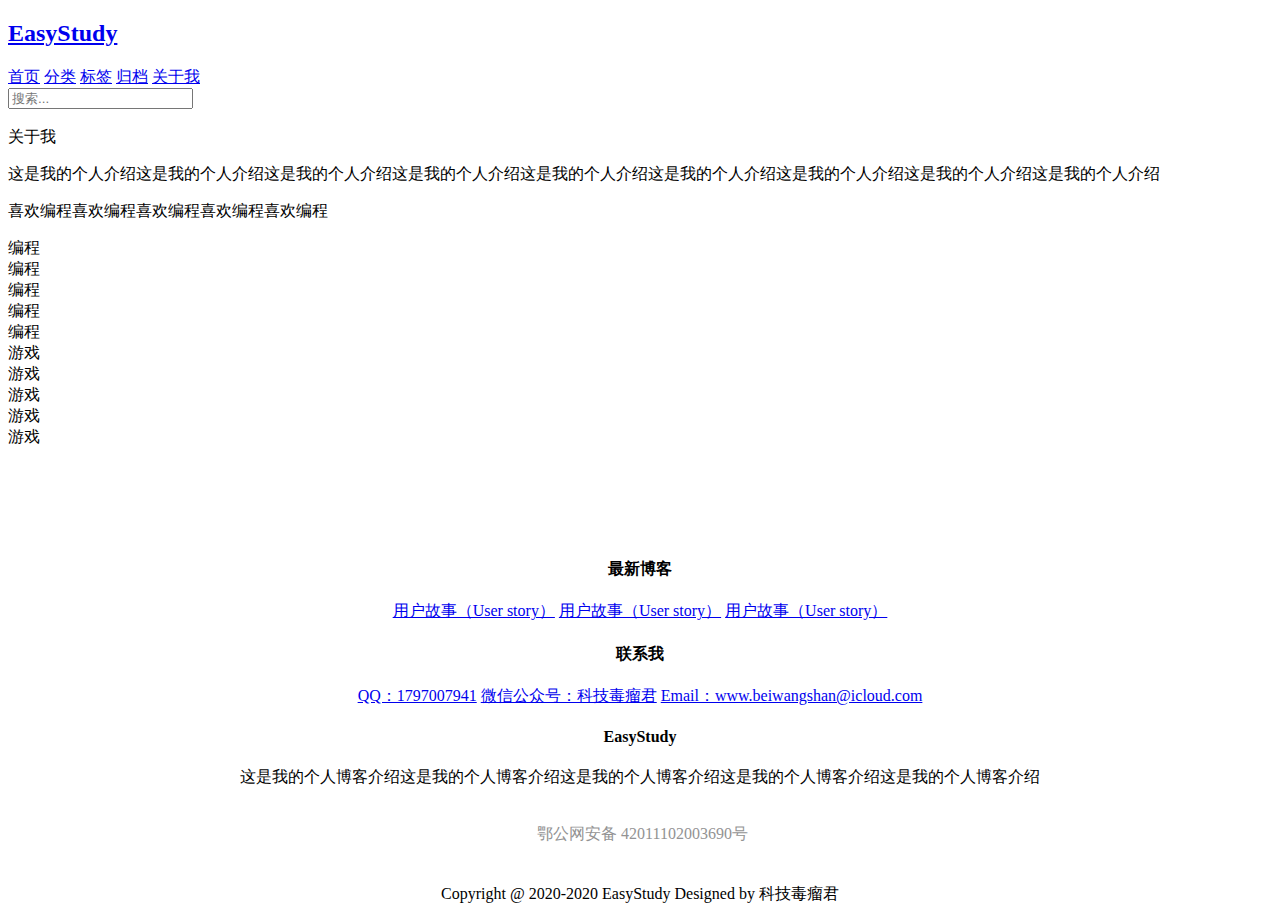
==== src/main/resources/templates/html/aboutMe.html @ 36d95558 "complete all web page, next step is to change them to templates" ====
<!DOCTYPE html>
<html>
	<head>
		<meta charset="utf-8">
		<!--设置移动端的自由缩放 -->
		<meta name="viewport" content="width=devicce-width,initial-scale=1.0" />
		<title>bolg关于我</title>
		<link rel="stylesheet" href="https://cdn.jsdelivr.net/semantic-ui/2.2.4/semantic.min.css" />
		<link rel="stylesheet" href="css/me.css" />
	</head>
	<body>
		<!--导航 -->
		<nav class="ui inverted attached segment m-padded-tb-mini m-shadow-small">
			<div class="ui container">
				<div class="ui inverted secondary stackable menu">
					<a href="index.html">
						<h2 class="ui teal header item">EasyStudy</h2>
					</a>
					<a href="/" class=" m-item item m-mobile-hide"><i class="home icon"></i>首页</a>
					<a href="/types" class="m-item item m-mobile-hide"><i class="idea icon"></i>分类</a>
					<a href="/tags" class="m-item item m-mobile-hide"><i class="tags icon"></i>标签</a>
					<a href="/archives" class="m-item item m-mobile-hide"><i class="clone icon"></i>归档</a>
					<a href="/aboutMe" class="active m-item item m-mobile-hide"><i class="info icon"></i>关于我</a>
					<div class="right m-item item m-mobile-hide">
						<div class="ui icon inverted transparent input">
							<input type="text" placeholder="搜索...">
							<i class="search link icon"></i>
						</div>
					</div>
				</div>
			</div>
			<a href="#" class="ui menu toggle black icon button m-right-top m-mobile-show">
				<i class="sidebar icon"></i>
			</a>
		</nav>

		<!-- 中间内容-->
		<div class="m-container m-padded-tb-big">
			<div class="ui container">
				<div class="ui stackable grid">
					<div class="eleven wide column">
						<div class="ui segment">
							<img src="https://i.picsum.photos/id/1005/800/600.jpg" alt="" class="ui rounded image">
						</div>
					</div>
					<div class="five wide column">
						<div class="ui top attached segment">
							<div class="ui header">关于我</div>
						</div>
						<div class="ui attached segment">
							<p class="m-text ">这是我的个人介绍这是我的个人介绍这是我的个人介绍这是我的个人介绍这是我的个人介绍这是我的个人介绍这是我的个人介绍这是我的个人介绍这是我的个人介绍</p>
							<p class="m-text ">喜欢编程喜欢编程喜欢编程喜欢编程喜欢编程</p>
						</div>
						<div class="ui attached segment">
							<div class="ui basic orange left pointing label m-margin-tb-tiny">编程</div>
							<div class="ui basic orange left pointing label m-margin-tb-tiny">编程</div>
							<div class="ui basic orange left pointing label m-margin-tb-tiny">编程</div>
							<div class="ui basic orange left pointing label m-margin-tb-tiny">编程</div>
							<div class="ui basic orange left pointing label m-margin-tb-tiny">编程</div>
						</div>
						<div class="ui attached segment">
							<div class="ui basic teal  label m-margin-tb-tiny">游戏</div>
							<div class="ui basic teal  label m-margin-tb-tiny">游戏</div>
							<div class="ui basic teal  label m-margin-tb-tiny">游戏</div>
							<div class="ui basic teal  label m-margin-tb-tiny">游戏</div>
							<div class="ui basic teal  label m-margin-tb-tiny">游戏</div>
						</div>
						<div class="ui bottom attached segment">
							<a href="#" class="ui circular icon button"><i class="github icon"></i></a>
							<a href="#" class="ui wechat circular icon button"><i class="wechat icon"></i></a>
							<a href="#" class="ui qq circular icon button" data-content="1797007941" data-position="bottom center"><i class="qq icon"></i></a>
						</div>
						<div class="ui wechatQR flowing popup transition hidden">
							<img src="static/image/wechat.jpg" alt="" class="ui rounded image" style="width: 110px;">
						</div>
					</div>
				</div>
			</div>
		</div>
		
		
		<!-- 底部换行，增加间距 -->
		<br/>
		<br/>
		<br/>
		<!-- 底部内容fotter-->
		<footer class="ui inverted vertical segment m-padded-tb-massive">
			<div class="ui container" align="center">
				<div class="ui inverted divided stackable grid">
					<!--微信二维码 -->
					<div class="three wide column">
						<div class="ui inverted link list">
							<div class="item">
								<img src="static/image/wechat.jpg" class="ui rounded image" alt="" style="width: 110px;">
							</div>
						</div>
					</div>
					<!-- 最新博客-->
					<div class="three wide column">
						<div class="ui inverted link list">
							<h4 class="ui inverted header m-text-thin m-text-spaced">最新博客</h4>
							<a href="#" class="item">用户故事（User story）</a>
							<a href="#" class="item">用户故事（User story）</a>
							<a href="#" class="item">用户故事（User story）</a>
						</div>
					</div>
					<!-- 联系我-->
					<div class="four wide column">
						<div class="ui inverted link list">
							<h4 class="ui inverted header m-text-thin m-text-spaced">联系我</h4>
							<a href="#" class="item">QQ：1797007941</a>
							<a href="#" class="item">微信公众号：科技毒瘤君</a>
							<a href="#" class="item">Email：www.beiwangshan@icloud.com</a>
						</div>
					</div>
					<!--个人简介 -->
					<div class="six wide column">
						<h4 class="ui inverted header m-text-thin m-text-spaced">EasyStudy</h4>
						<p class="m-text-thin m-text-spaced m-opactiy-mini">这是我的个人博客介绍这是我的个人博客介绍这是我的个人博客介绍这是我的个人博客介绍这是我的个人博客介绍</p>
					</div>
				</div>
				<div class="ui inverted section divider"></div>
				<div style="width:300px;margin:0 auto; padding:20px 0;">
					<a target="_blank" href="http://www.beian.gov.cn/portal/registerSystemInfo?recordcode=42011102003690" style="display:inline-block;text-decoration:none;height:20px;line-height:20px;"><img
						 src="" style="float:left;" />
						<p style="float:left;height:20px;line-height:20px;margin: 0px 0px 0px 5px; color:#939393;">鄂公网安备 42011102003690号</p>
					</a>
				</div>
				<p class="m-text-thin m-text-spaced m-opactiy-tiny">Copyright @ 2020-2020 EasyStudy Designed by 科技毒瘤君 </p>
			</div>
		</footer>
		<script src="https://cdn.jsdelivr.net/npm/jquery@3.2/dist/jquery.min.js"></script>
		<script src="https://cdn.jsdelivr.net/semantic-ui/2.2.4/semantic.min.js"></script>
		<script>
			// 手机端隐藏菜单
			$('.menu.toggle').click(function(){
				$('.m-item').toggleClass('m-mobile-hide');
			});
			// 显示QQ
			$('.qq').popup();
			// 显示微信二维码
			$('.wechat').popup({
				popup : $('.wechatQR'),
				position : 'bottom center'
			});
		</script>
	</body>
</html>
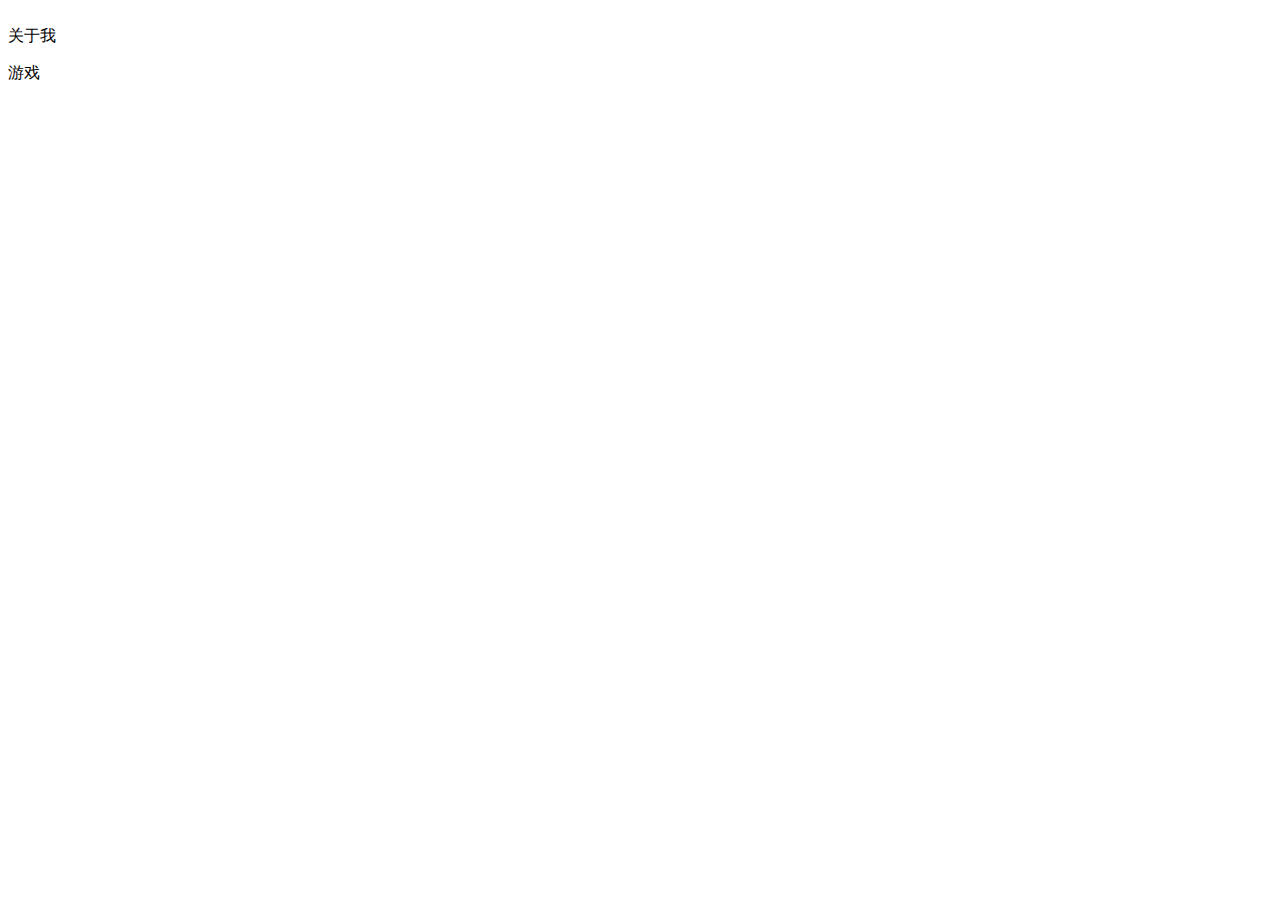
==== commit 79de7c28: "Initially complete the blog reading function, the next step is the background management function." ====
--- a/src/main/resources/templates/html/aboutMe.html
+++ b/src/main/resources/templates/html/aboutMe.html
@@ -1,38 +1,16 @@
 <!DOCTYPE html>
-<html>
+<html xmlns:th="http://www.thymeleaf.org">
 	<head>
 		<meta charset="utf-8">
 		<!--设置移动端的自由缩放 -->
 		<meta name="viewport" content="width=devicce-width,initial-scale=1.0" />
-		<title>bolg关于我</title>
+		<title>Gray Blog</title>
 		<link rel="stylesheet" href="https://cdn.jsdelivr.net/semantic-ui/2.2.4/semantic.min.css" />
 		<link rel="stylesheet" href="css/me.css" />
 	</head>
 	<body>
 		<!--导航 -->
-		<nav class="ui inverted attached segment m-padded-tb-mini m-shadow-small">
-			<div class="ui container">
-				<div class="ui inverted secondary stackable menu">
-					<a href="index.html">
-						<h2 class="ui teal header item">EasyStudy</h2>
-					</a>
-					<a href="/" class=" m-item item m-mobile-hide"><i class="home icon"></i>首页</a>
-					<a href="/types" class="m-item item m-mobile-hide"><i class="idea icon"></i>分类</a>
-					<a href="/tags" class="m-item item m-mobile-hide"><i class="tags icon"></i>标签</a>
-					<a href="/archives" class="m-item item m-mobile-hide"><i class="clone icon"></i>归档</a>
-					<a href="/aboutMe" class="active m-item item m-mobile-hide"><i class="info icon"></i>关于我</a>
-					<div class="right m-item item m-mobile-hide">
-						<div class="ui icon inverted transparent input">
-							<input type="text" placeholder="搜索...">
-							<i class="search link icon"></i>
-						</div>
-					</div>
-				</div>
-			</div>
-			<a href="#" class="ui menu toggle black icon button m-right-top m-mobile-show">
-				<i class="sidebar icon"></i>
-			</a>
-		</nav>
+		<div th:replace="html/common/header :: header"></div>
 
 		<!-- 中间内容-->
 		<div class="m-container m-padded-tb-big">
@@ -40,7 +18,7 @@
 				<div class="ui stackable grid">
 					<div class="eleven wide column">
 						<div class="ui segment">
-							<img src="https://i.picsum.photos/id/1005/800/600.jpg" alt="" class="ui rounded image">
+							<img src="img/avatar.png" alt="" class="ui rounded image">
 						</div>
 					</div>
 					<div class="five wide column">
@@ -48,30 +26,21 @@
 							<div class="ui header">关于我</div>
 						</div>
 						<div class="ui attached segment">
-							<p class="m-text ">这是我的个人介绍这是我的个人介绍这是我的个人介绍这是我的个人介绍这是我的个人介绍这是我的个人介绍这是我的个人介绍这是我的个人介绍这是我的个人介绍</p>
-							<p class="m-text ">喜欢编程喜欢编程喜欢编程喜欢编程喜欢编程</p>
+							<p class="m-text" th:text="${aboutMeViewModel.webConfig.introduction}"></p>
 						</div>
 						<div class="ui attached segment">
-							<div class="ui basic orange left pointing label m-margin-tb-tiny">编程</div>
-							<div class="ui basic orange left pointing label m-margin-tb-tiny">编程</div>
-							<div class="ui basic orange left pointing label m-margin-tb-tiny">编程</div>
-							<div class="ui basic orange left pointing label m-margin-tb-tiny">编程</div>
-							<div class="ui basic orange left pointing label m-margin-tb-tiny">编程</div>
+							<div th:each="hobby : ${aboutMeViewModel.webConfig.hobby}" th:text="${hobby}" class="ui basic orange left pointing label m-margin-tb-tiny"></div>
 						</div>
 						<div class="ui attached segment">
-							<div class="ui basic teal  label m-margin-tb-tiny">游戏</div>
-							<div class="ui basic teal  label m-margin-tb-tiny">游戏</div>
-							<div class="ui basic teal  label m-margin-tb-tiny">游戏</div>
-							<div class="ui basic teal  label m-margin-tb-tiny">游戏</div>
-							<div class="ui basic teal  label m-margin-tb-tiny">游戏</div>
+							<div th:each="character : ${aboutMeViewModel.webConfig.character}" th:text="${character}" class="ui basic teal  label m-margin-tb-tiny">游戏</div>
 						</div>
 						<div class="ui bottom attached segment">
-							<a href="#" class="ui circular icon button"><i class="github icon"></i></a>
-							<a href="#" class="ui wechat circular icon button"><i class="wechat icon"></i></a>
-							<a href="#" class="ui qq circular icon button" data-content="1797007941" data-position="bottom center"><i class="qq icon"></i></a>
+							<a th:href="${aboutMeViewModel.webConfig.github}" target="_blank" class="ui circular icon button"><i class="github icon"></i></a>
+							<a href="#" class="ui wechat circular icon button" th:data-content="${aboutMeViewModel.webConfig.weChat}" data-position="bottom center"><i class="wechat icon"></i></a>
+							<a href="#" class="ui qq circular icon button" th:data-content="${aboutMeViewModel.webConfig.qq}" data-position="bottom center"><i class="qq icon"></i></a>
 						</div>
 						<div class="ui wechatQR flowing popup transition hidden">
-							<img src="static/image/wechat.jpg" alt="" class="ui rounded image" style="width: 110px;">
+							<img src="img/wechat.jpg" alt="" class="ui rounded image" style="width: 110px;">
 						</div>
 					</div>
 				</div>
@@ -84,51 +53,7 @@
 		<br/>
 		<br/>
 		<!-- 底部内容fotter-->
-		<footer class="ui inverted vertical segment m-padded-tb-massive">
-			<div class="ui container" align="center">
-				<div class="ui inverted divided stackable grid">
-					<!--微信二维码 -->
-					<div class="three wide column">
-						<div class="ui inverted link list">
-							<div class="item">
-								<img src="static/image/wechat.jpg" class="ui rounded image" alt="" style="width: 110px;">
-							</div>
-						</div>
-					</div>
-					<!-- 最新博客-->
-					<div class="three wide column">
-						<div class="ui inverted link list">
-							<h4 class="ui inverted header m-text-thin m-text-spaced">最新博客</h4>
-							<a href="#" class="item">用户故事（User story）</a>
-							<a href="#" class="item">用户故事（User story）</a>
-							<a href="#" class="item">用户故事（User story）</a>
-						</div>
-					</div>
-					<!-- 联系我-->
-					<div class="four wide column">
-						<div class="ui inverted link list">
-							<h4 class="ui inverted header m-text-thin m-text-spaced">联系我</h4>
-							<a href="#" class="item">QQ：1797007941</a>
-							<a href="#" class="item">微信公众号：科技毒瘤君</a>
-							<a href="#" class="item">Email：www.beiwangshan@icloud.com</a>
-						</div>
-					</div>
-					<!--个人简介 -->
-					<div class="six wide column">
-						<h4 class="ui inverted header m-text-thin m-text-spaced">EasyStudy</h4>
-						<p class="m-text-thin m-text-spaced m-opactiy-mini">这是我的个人博客介绍这是我的个人博客介绍这是我的个人博客介绍这是我的个人博客介绍这是我的个人博客介绍</p>
-					</div>
-				</div>
-				<div class="ui inverted section divider"></div>
-				<div style="width:300px;margin:0 auto; padding:20px 0;">
-					<a target="_blank" href="http://www.beian.gov.cn/portal/registerSystemInfo?recordcode=42011102003690" style="display:inline-block;text-decoration:none;height:20px;line-height:20px;"><img
-						 src="" style="float:left;" />
-						<p style="float:left;height:20px;line-height:20px;margin: 0px 0px 0px 5px; color:#939393;">鄂公网安备 42011102003690号</p>
-					</a>
-				</div>
-				<p class="m-text-thin m-text-spaced m-opactiy-tiny">Copyright @ 2020-2020 EasyStudy Designed by 科技毒瘤君 </p>
-			</div>
-		</footer>
+		<div th:replace="html/common/footer :: footer"></div>
 		<script src="https://cdn.jsdelivr.net/npm/jquery@3.2/dist/jquery.min.js"></script>
 		<script src="https://cdn.jsdelivr.net/semantic-ui/2.2.4/semantic.min.js"></script>
 		<script>
@@ -143,6 +68,8 @@
 				popup : $('.wechatQR'),
 				position : 'bottom center'
 			});
+
+			$("#aboutMe").addClass("active");
 		</script>
 	</body>
 </html>
